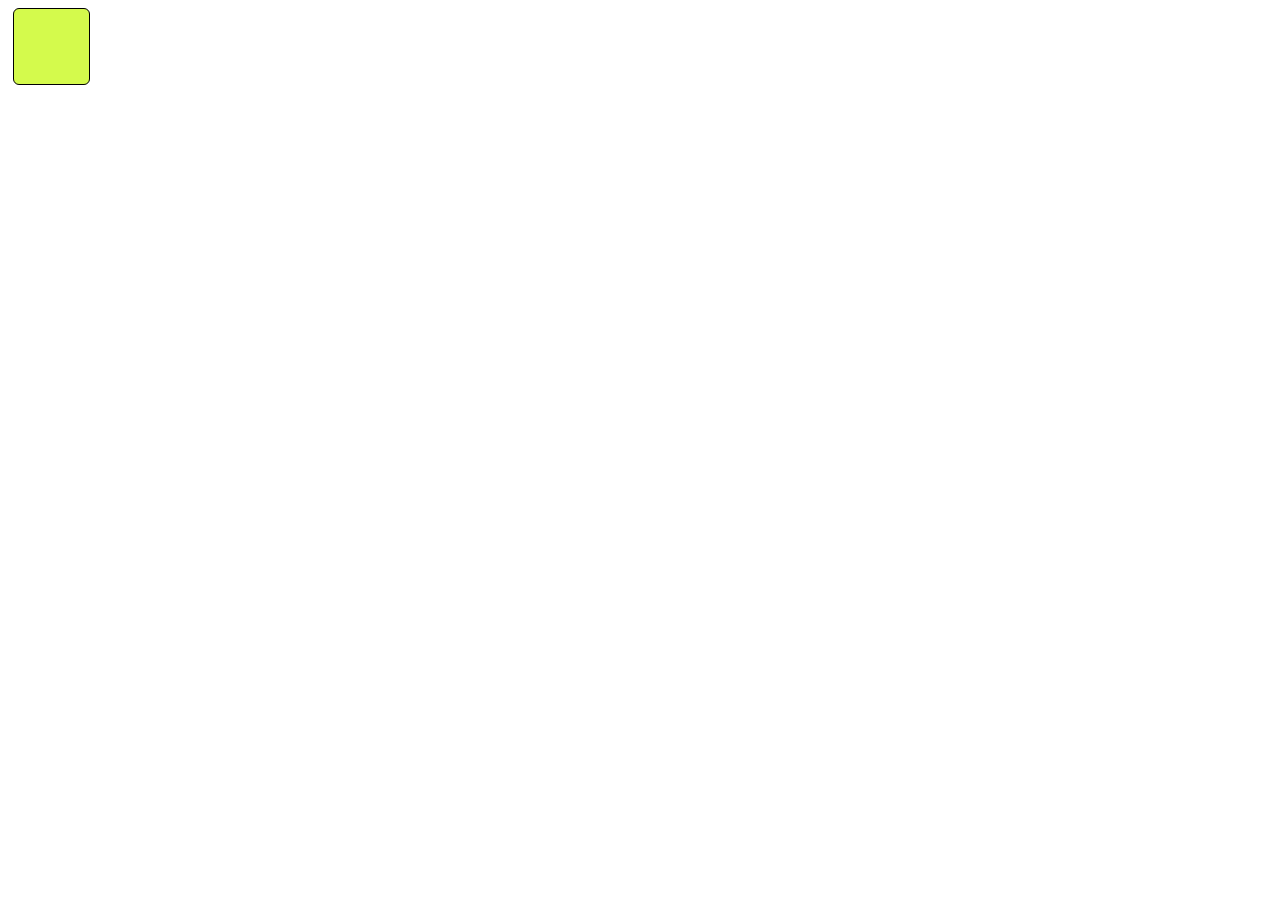
==== ex01/index.html @ e4574b55 "ex1: created a box" ====
<!DOCTYPE html>
<html lang="en">
<head>
    <meta charset="UTF-8">
    <meta http-equiv="X-UA-Compatible" content="IE=edge">
    <meta name="viewport" content="width=device-width, initial-scale=1.0">
        <link rel="stylesheet" href="css/style.css">
    <title>Exercise 01</title>
</head>
<body>
    <div id="container"></div>

    <script>
        const box = document.createElement("div")
        box.classList.add("box")

        const container = document.querySelector("#container")
        container.appendChild(box)
    </script>
</body>
</html>
---- ex01/css/style.css ----
.box{
    width: 75px;
    height: 75px;
    border: 1px solid black;
    background-color: rgb(212,250,76);
    font-size: 3em;
    text-align: center;
    line-height: 75px;
    margin: 5px;
    animation: appear 1s;
    border-radius: 6px;
    cursor: pointer;
    
}
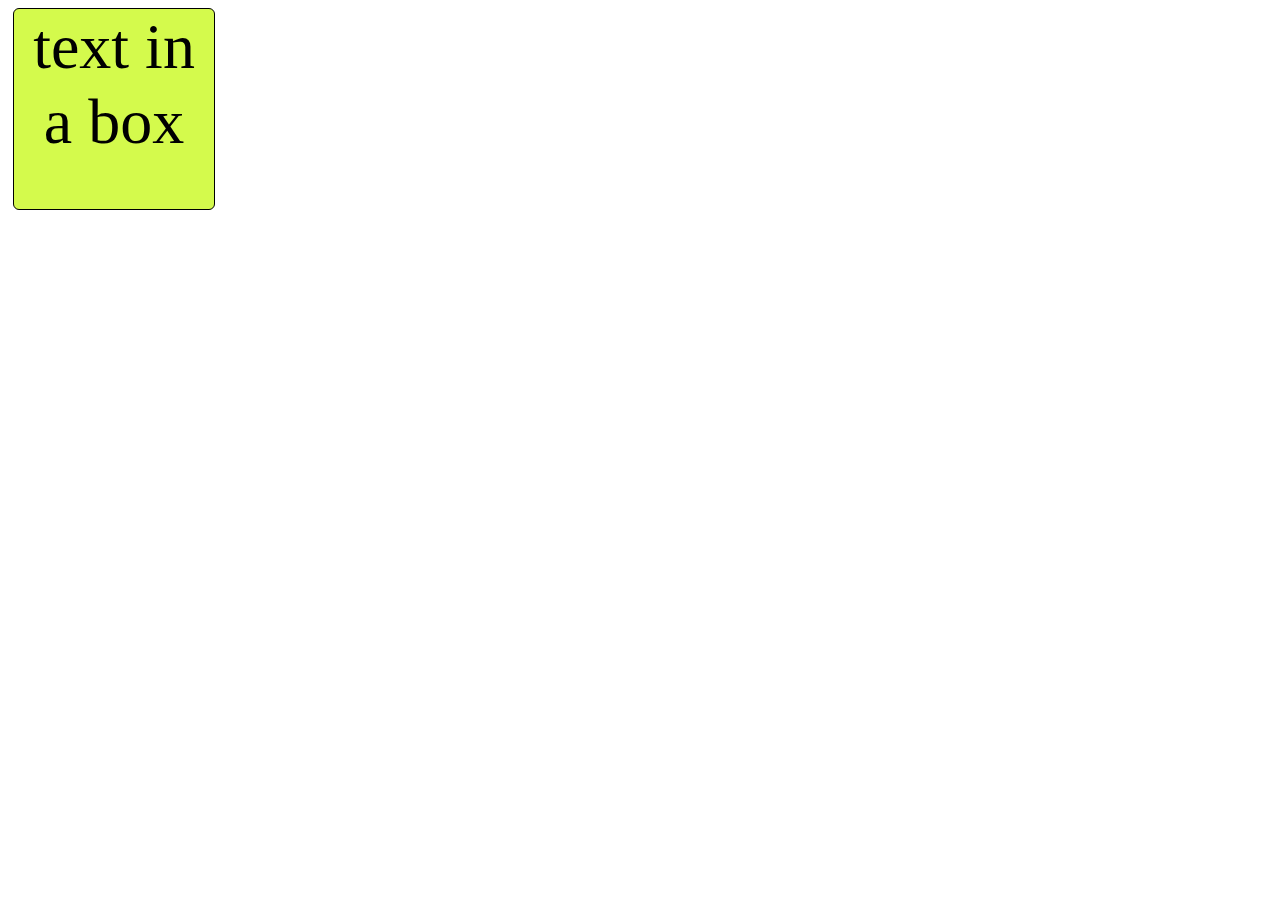
==== commit f1fc073a: "created alert() message  called when box clicked" ====
--- a/ex01/index.html
+++ b/ex01/index.html
@@ -16,6 +16,14 @@
 
         const container = document.querySelector("#container")
         container.appendChild(box)
+        box.innerText = "text in a box"
+
+        box.addEventListener("click",function(){
+            alert("Class name : " + box.className);
+        })
+        
+       
+        
     </script>
 </body>
 </html>--- a/ex01/css/style.css
+++ b/ex01/css/style.css
@@ -1,9 +1,9 @@
 .box{
-    width: 75px;
-    height: 75px;
+    width: 200px;
+    height: 200px;
     border: 1px solid black;
     background-color: rgb(212,250,76);
-    font-size: 3em;
+    font-size: 4em;
     text-align: center;
     line-height: 75px;
     margin: 5px;
@@ -11,4 +11,6 @@
     border-radius: 6px;
     cursor: pointer;
     
-}+}
+
+div {display: block;}